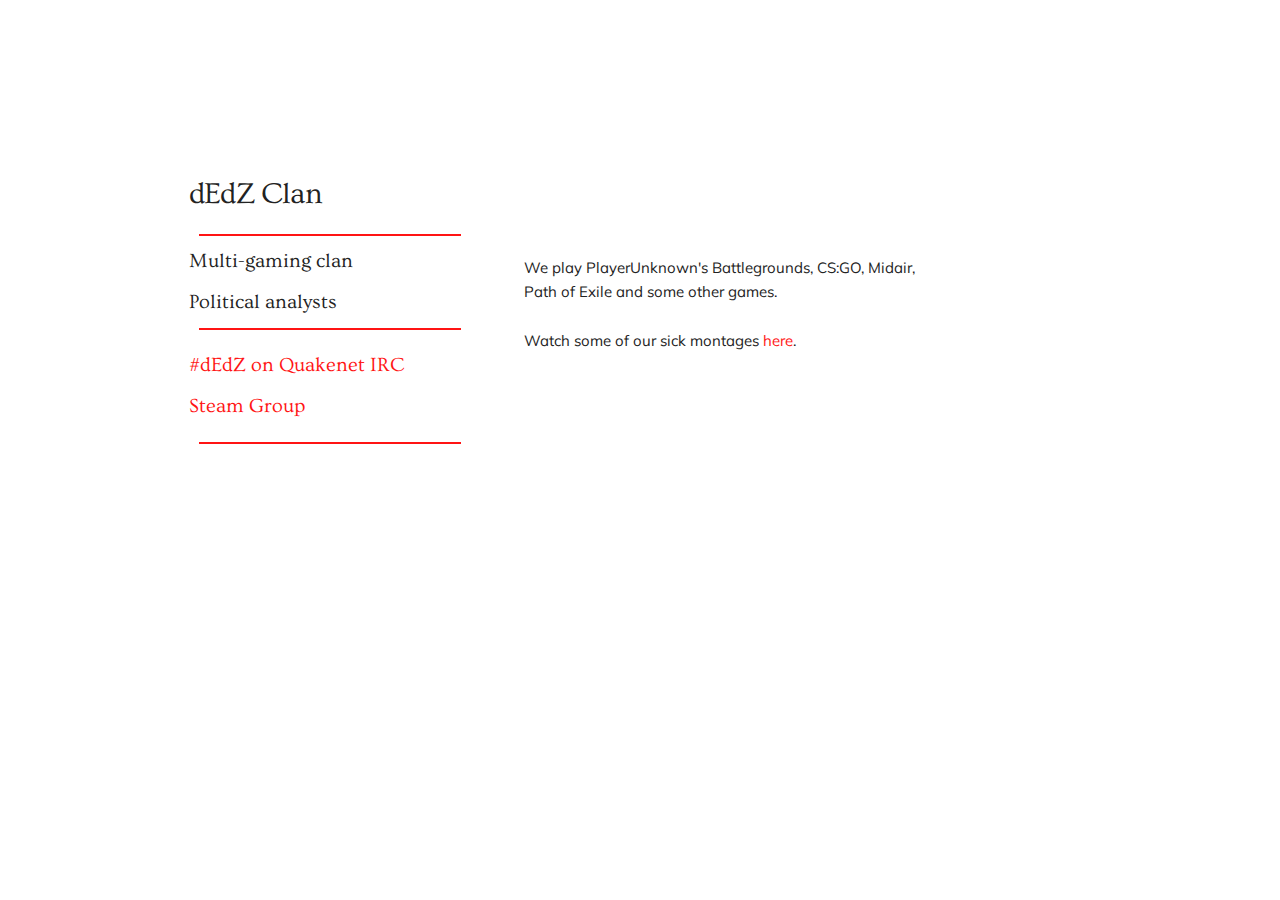
==== index.html @ 99cbc239 "first commit" ====
<!DOCTYPE html>
<html lang="en">
    <head>
        <meta http-equiv="Content-Type" content="text/html; charset=UTF-8"/>
        <meta name="viewport" content="width=device-width, initial-scale=1, maximum-scale=1.0, user-scalable=no"/>
        <title>Home | dEdZ.club</title>
        <link rel="icon" type="image/png" href="images/r.png">

        <!-- FONT -->
        <link href="https://fonts.googleapis.com/css?family=Muli:300,400" rel="stylesheet">
        <link href="https://fonts.googleapis.com/css?family=Ovo:300,400" rel="stylesheet">

        <!-- CSS  -->
        <link href="https://fonts.googleapis.com/icon?family=Material+Icons" rel="stylesheet">
        <link href="css/skeleton.css" type="text/css" rel="stylesheet" media="screen,projection"/>
        <link href="css/normalize.css" type="text/css" rel="stylesheet" media="screen,projection"/>
        <link href="css/styles.css" type="text/css" rel="stylesheet" media="screen,projection"/>
    </head>
    <body>
        <div class="container">
            <div class="row" style="margin-top: 15%">
                <div class="two columns"></div>
                <div class="four columns">
                    <h4>dEdZ Clan</h4>
                    <div class="divider"></div>
                    <ul class="hiddenlist ovo">
                        <li>Multi-gaming clan</li>
                        <li>Political analysts</li>
                    </ul>
                    <div class="divider"></div>
                    <div class="row">
                        <div class="twelve columns">
                            <ul class="hiddenlist ovo">
                                <li><a href="http://quakenet.org">#dEdZ on Quakenet IRC</a></li>
                                <li><a href="https://steamcommunity.com/groups/hashtagdedz">Steam Group</a></li>
                            </ul>
                        </div>
                    </div>
                    <div class="divider"></div>
                </div>
                <div class="five columns" style="margin-top: 10%">
                    <p>We play PlayerUnknown's Battlegrounds, CS:GO, Midair, Path of Exile and some other games.</p>
                    <p>Watch some of our sick montages <a href="montages.html">here</a>.</p>
                </div>
            </div>
        </div>
    </body>
</html>
---- css/skeleton.css ----
/*
* Skeleton V2.0.4
* Copyright 2014, Dave Gamache
* www.getskeleton.com
* Free to use under the MIT license.
* http://www.opensource.org/licenses/mit-license.php
* 12/29/2014
*/


/* Table of contents
––––––––––––––––––––––––––––––––––––––––––––––––––
- Grid
- Base Styles
- Typography
- Links
- Buttons
- Forms
- Lists
- Code
- Tables
- Spacing
- Utilities
- Clearing
- Media Queries
*/


/* Grid
–––––––––––––––––––––––––––––––––––––––––––––––––– */
.container {
  position: relative;
  width: 100%;
  max-width: 960px;
  margin: 0 auto;
  padding: 0 20px;
  box-sizing: border-box; }
.column,
.columns {
  width: 100%;
  float: left;
  box-sizing: border-box; }

/* For devices larger than 400px */
@media (min-width: 400px) {
  .container {
    width: 85%;
    padding: 0; }
}

/* For devices larger than 550px */
@media (min-width: 550px) {
  .container {
    width: 80%; }
  .column,
  .columns {
    margin-left: 4%; }
  .column:first-child,
  .columns:first-child {
    margin-left: 0; }

  .one.column,
  .one.columns                    { width: 4.66666666667%; }
  .two.columns                    { width: 13.3333333333%; }
  .three.columns                  { width: 22%;            }
  .four.columns                   { width: 30.6666666667%; }
  .five.columns                   { width: 39.3333333333%; }
  .six.columns                    { width: 48%;            }
  .seven.columns                  { width: 56.6666666667%; }
  .eight.columns                  { width: 65.3333333333%; }
  .nine.columns                   { width: 74.0%;          }
  .ten.columns                    { width: 82.6666666667%; }
  .eleven.columns                 { width: 91.3333333333%; }
  .twelve.columns                 { width: 100%; margin-left: 0; }

  .one-third.column               { width: 30.6666666667%; }
  .two-thirds.column              { width: 65.3333333333%; }

  .one-half.column                { width: 48%; }

  /* Offsets */
  .offset-by-one.column,
  .offset-by-one.columns          { margin-left: 8.66666666667%; }
  .offset-by-two.column,
  .offset-by-two.columns          { margin-left: 17.3333333333%; }
  .offset-by-three.column,
  .offset-by-three.columns        { margin-left: 26%;            }
  .offset-by-four.column,
  .offset-by-four.columns         { margin-left: 34.6666666667%; }
  .offset-by-five.column,
  .offset-by-five.columns         { margin-left: 43.3333333333%; }
  .offset-by-six.column,
  .offset-by-six.columns          { margin-left: 52%;            }
  .offset-by-seven.column,
  .offset-by-seven.columns        { margin-left: 60.6666666667%; }
  .offset-by-eight.column,
  .offset-by-eight.columns        { margin-left: 69.3333333333%; }
  .offset-by-nine.column,
  .offset-by-nine.columns         { margin-left: 78.0%;          }
  .offset-by-ten.column,
  .offset-by-ten.columns          { margin-left: 86.6666666667%; }
  .offset-by-eleven.column,
  .offset-by-eleven.columns       { margin-left: 95.3333333333%; }

  .offset-by-one-third.column,
  .offset-by-one-third.columns    { margin-left: 34.6666666667%; }
  .offset-by-two-thirds.column,
  .offset-by-two-thirds.columns   { margin-left: 69.3333333333%; }

  .offset-by-one-half.column,
  .offset-by-one-half.columns     { margin-left: 52%; }

}


/* Base Styles
–––––––––––––––––––––––––––––––––––––––––––––––––– */
/* NOTE
html is set to 62.5% so that all the REM measurements throughout Skeleton
are based on 10px sizing. So basically 1.5rem = 15px :) */
html {
  font-size: 62.5%; }
body {
  font-size: 1.5em; /* currently ems cause chrome bug misinterpreting rems on body element */
  line-height: 1.6;
  font-weight: 400;
  font-family: "Raleway", "HelveticaNeue", "Helvetica Neue", Helvetica, Arial, sans-serif;
  color: #222; }


/* Typography
–––––––––––––––––––––––––––––––––––––––––––––––––– */
h1, h2, h3, h4, h5, h6 {
  margin-top: 0;
  margin-bottom: 2rem;
  font-weight: 300; }
h1 { font-size: 4.0rem; line-height: 1.2;  letter-spacing: -.1rem;}
h2 { font-size: 3.6rem; line-height: 1.25; letter-spacing: -.1rem; }
h3 { font-size: 3.0rem; line-height: 1.3;  letter-spacing: -.1rem; }
h4 { font-size: 2.4rem; line-height: 1.35; letter-spacing: -.08rem; }
h5 { font-size: 1.8rem; line-height: 1.5;  letter-spacing: -.05rem; }
h6 { font-size: 1.5rem; line-height: 1.6;  letter-spacing: 0; }

/* Larger than phablet */
@media (min-width: 550px) {
  h1 { font-size: 5.0rem; }
  h2 { font-size: 4.2rem; }
  h3 { font-size: 3.6rem; }
  h4 { font-size: 3.0rem; }
  h5 { font-size: 2.4rem; }
  h6 { font-size: 1.5rem; }
}

p {
  margin-top: 0; }


/* Links
–––––––––––––––––––––––––––––––––––––––––––––––––– */
a {
  color: #1EAEDB; }
a:hover {
  color: #0FA0CE; }


/* Buttons
–––––––––––––––––––––––––––––––––––––––––––––––––– */
.button,
button,
input[type="submit"],
input[type="reset"],
input[type="button"] {
  display: inline-block;
  height: 38px;
  padding: 0 30px;
  color: #555;
  text-align: center;
  font-size: 11px;
  font-weight: 600;
  line-height: 38px;
  letter-spacing: .1rem;
  text-transform: uppercase;
  text-decoration: none;
  white-space: nowrap;
  background-color: transparent;
  border-radius: 4px;
  border: 1px solid #bbb;
  cursor: pointer;
  box-sizing: border-box; }
.button:hover,
button:hover,
input[type="submit"]:hover,
input[type="reset"]:hover,
input[type="button"]:hover,
.button:focus,
button:focus,
input[type="submit"]:focus,
input[type="reset"]:focus,
input[type="button"]:focus {
  color: #333;
  border-color: #888;
  outline: 0; }
.button.button-primary,
button.button-primary,
input[type="submit"].button-primary,
input[type="reset"].button-primary,
input[type="button"].button-primary {
  color: #FFF;
  background-color: #33C3F0;
  border-color: #33C3F0; }
.button.button-primary:hover,
button.button-primary:hover,
input[type="submit"].button-primary:hover,
input[type="reset"].button-primary:hover,
input[type="button"].button-primary:hover,
.button.button-primary:focus,
button.button-primary:focus,
input[type="submit"].button-primary:focus,
input[type="reset"].button-primary:focus,
input[type="button"].button-primary:focus {
  color: #FFF;
  background-color: #1EAEDB;
  border-color: #1EAEDB; }


/* Forms
–––––––––––––––––––––––––––––––––––––––––––––––––– */
input[type="email"],
input[type="number"],
input[type="search"],
input[type="text"],
input[type="tel"],
input[type="url"],
input[type="password"],
textarea,
select {
  height: 38px;
  padding: 6px 10px; /* The 6px vertically centers text on FF, ignored by Webkit */
  background-color: #fff;
  border: 1px solid #D1D1D1;
  border-radius: 4px;
  box-shadow: none;
  box-sizing: border-box; }
/* Removes awkward default styles on some inputs for iOS */
input[type="email"],
input[type="number"],
input[type="search"],
input[type="text"],
input[type="tel"],
input[type="url"],
input[type="password"],
textarea {
  -webkit-appearance: none;
     -moz-appearance: none;
          appearance: none; }
textarea {
  min-height: 65px;
  padding-top: 6px;
  padding-bottom: 6px; }
input[type="email"]:focus,
input[type="number"]:focus,
input[type="search"]:focus,
input[type="text"]:focus,
input[type="tel"]:focus,
input[type="url"]:focus,
input[type="password"]:focus,
textarea:focus,
select:focus {
  border: 1px solid #33C3F0;
  outline: 0; }
label,
legend {
  display: block;
  margin-bottom: .5rem;
  font-weight: 600; }
fieldset {
  padding: 0;
  border-width: 0; }
input[type="checkbox"],
input[type="radio"] {
  display: inline; }
label > .label-body {
  display: inline-block;
  margin-left: .5rem;
  font-weight: normal; }


/* Lists
–––––––––––––––––––––––––––––––––––––––––––––––––– */
ul {
  list-style: circle inside; }
ol {
  list-style: decimal inside; }
ol, ul {
  padding-left: 0;
  margin-top: 0; }
ul ul,
ul ol,
ol ol,
ol ul {
  margin: 1.5rem 0 1.5rem 3rem;
  font-size: 90%; }
li {
  margin-bottom: 1rem; }


/* Code
–––––––––––––––––––––––––––––––––––––––––––––––––– */
code {
  padding: .2rem .5rem;
  margin: 0 .2rem;
  font-size: 90%;
  white-space: nowrap;
  background: #F1F1F1;
  border: 1px solid #E1E1E1;
  border-radius: 4px; }
pre > code {
  display: block;
  padding: 1rem 1.5rem;
  white-space: pre; }


/* Tables
–––––––––––––––––––––––––––––––––––––––––––––––––– */
th,
td {
  padding: 12px 15px;
  text-align: left;
  border-bottom: 1px solid #E1E1E1; }
th:first-child,
td:first-child {
  padding-left: 0; }
th:last-child,
td:last-child {
  padding-right: 0; }


/* Spacing
–––––––––––––––––––––––––––––––––––––––––––––––––– */
button,
.button {
  margin-bottom: 1rem; }
input,
textarea,
select,
fieldset {
  margin-bottom: 1.5rem; }
pre,
blockquote,
dl,
figure,
table,
p,
ul,
ol,
form {
  margin-bottom: 2.5rem; }


/* Utilities
–––––––––––––––––––––––––––––––––––––––––––––––––– */
.u-full-width {
  width: 100%;
  box-sizing: border-box; }
.u-max-full-width {
  max-width: 100%;
  box-sizing: border-box; }
.u-pull-right {
  float: right; }
.u-pull-left {
  float: left; }


/* Misc
–––––––––––––––––––––––––––––––––––––––––––––––––– */
hr {
  margin-top: 3rem;
  margin-bottom: 3.5rem;
  border-width: 0;
  border-top: 1px solid #E1E1E1; }


/* Clearing
–––––––––––––––––––––––––––––––––––––––––––––––––– */

/* Self Clearing Goodness */
.container:after,
.row:after,
.u-cf {
  content: "";
  display: table;
  clear: both; }


/* Media Queries
–––––––––––––––––––––––––––––––––––––––––––––––––– */
/*
Note: The best way to structure the use of media queries is to create the queries
near the relevant code. For example, if you wanted to change the styles for buttons
on small devices, paste the mobile query code up in the buttons section and style it
there.
*/


/* Larger than mobile */
@media (min-width: 400px) {}

/* Larger than phablet (also point when grid becomes active) */
@media (min-width: 550px) {}

/* Larger than tablet */
@media (min-width: 750px) {}

/* Larger than desktop */
@media (min-width: 1000px) {}

/* Larger than Desktop HD */
@media (min-width: 1200px) {}
---- css/styles.css ----
body {
	font-family: 'Muli';
	font-weight: 300;
	/*background-color: rgba(255, 128, 20, 0.1);*/
}

.container {
	max-width: 1080px;
}

.hiddenlist {
	list-style: none;
	font-size: 1.3em;
	margin-bottom: 0;
}

.ovo {
	font-family: 'Ovo';	
}

li {
	margin-top: 0.5em;
	margin-bottom: 0.5em;
}

.divider {
	border: 1px solid #ff1414;
	margin: 1rem;
	width: 95%;
}

a {
	color: #ff1414;
	text-decoration: none;
	cursor: pointer;
}

p {
	font-weight: 400;
}

h4 {
	font-family: 'Ovo';	
}

.four {
	background-color: white;
	padding: 20px;
}

.six {
	margin-top: 5%;
}

img {
	width: 100%;
}
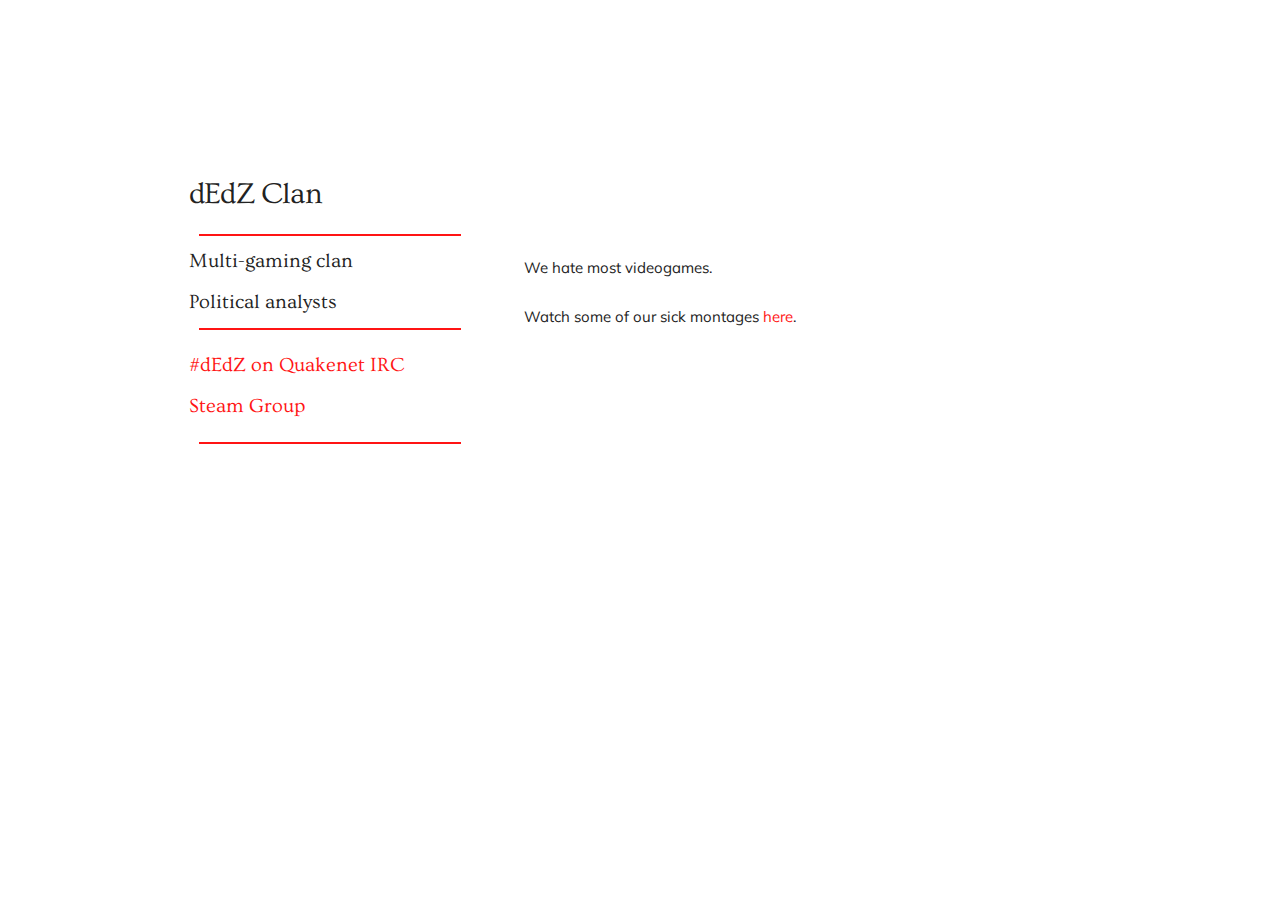
==== commit 17c998b9: "Update index.html" ====
--- a/index.html
+++ b/index.html
@@ -39,10 +39,10 @@
                     <div class="divider"></div>
                 </div>
                 <div class="five columns" style="margin-top: 10%">
-                    <p>We play PlayerUnknown's Battlegrounds, CS:GO, Midair, Path of Exile and some other games.</p>
+                    <p>We hate most videogames.</p>
                     <p>Watch some of our sick montages <a href="montages.html">here</a>.</p>
                 </div>
             </div>
         </div>
     </body>
-</html>+</html>
